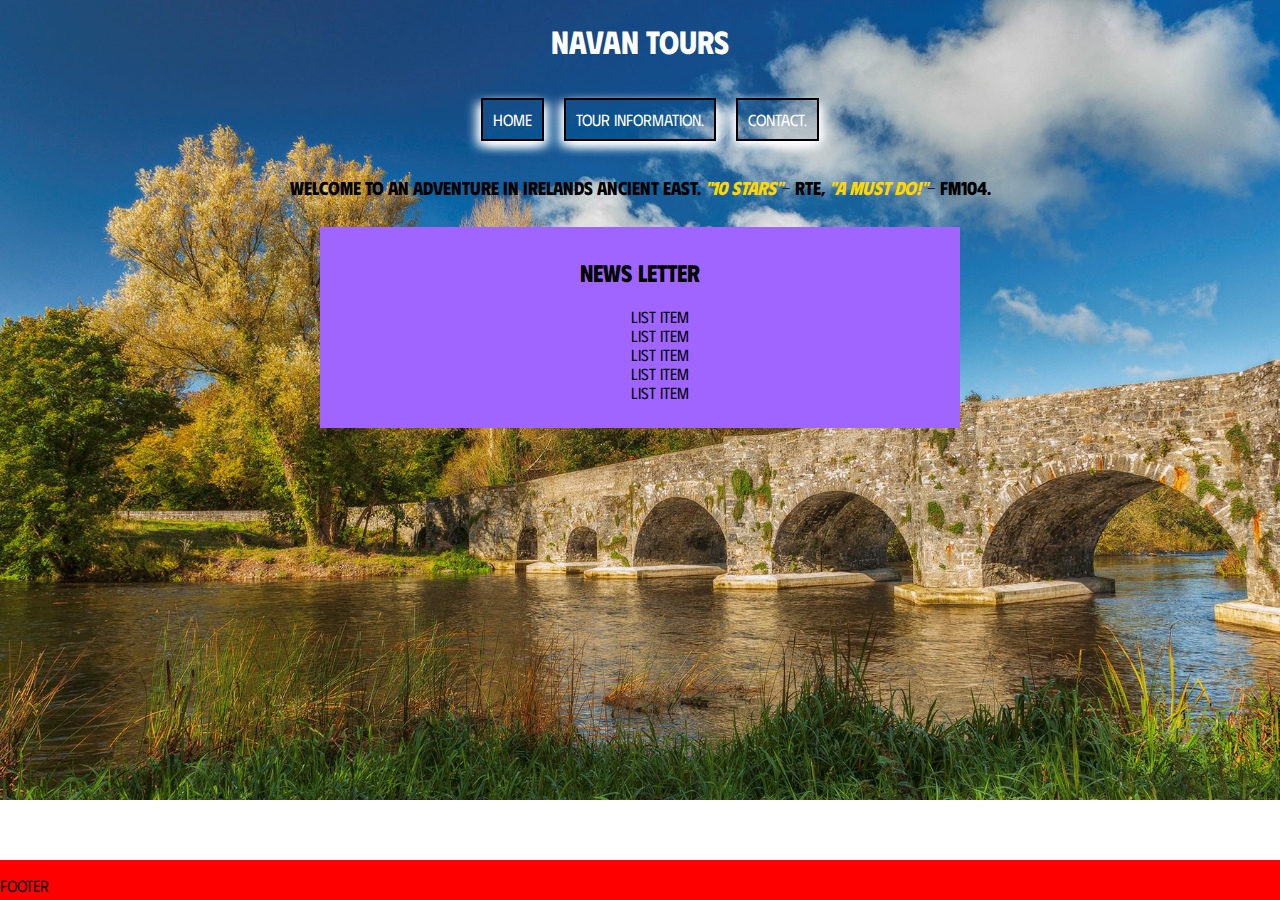
==== newsletter.html @ 24b385ce "Initial commit" ====
<!DOCTYPE html>
<html lang="en">
<head>
<meta charset="UTF-8">
<meta http-equiv="X-UA-Compatible" content="IE=edge">
<meta name="viewport" content="width=device-width, initial-scale=1.0">
<link rel="stylesheet" href="/assets/css/style.css">
<title>Navan Tours</title>
</head>

<body>

  <h1><a href="index.html">Navan Tours</a></h1>

<header>

      <ul class="menus">
      
        <li class="menu"><a href="index.html" target="_blank">Home</a></li>
        <li class="menu"><a href="tourinfo.html">Tour Information.</a></li>
        <li class="menu"><a href="contact.html" target="_blank">Contact.</a></li>
      
      </ul>

</header>

                <h3>Welcome to an adventure in Irelands Ancient East.
                <em>"10 Stars"</em>- RTE, <em>"A must do!"</em>- FM104.
                </h3>

<div class="row">
<div class="column">
    <h2>News Letter</h2>
    <ol>
        <li>List Item</li>
        <li>List Item</li>
        <li>List Item</li>
        <li>List Item</li>
        <li>List Item</li>
    </ol>
</div>
</div>

</body>

<footer>
    <p>Footer</p>
</footer>

</html>
---- assets/css/style.css ----
@import url('https://fonts.googleapis.com/css2?family=Phudu:wght@500&display=swap');

/* _______________________ BODY _______________________ */

body {
  font-family: Phudu;
  background-image: url('/assets/images/bridge1.jpeg');
  background-size: cover;
  background-repeat: no-repeat;
  margin: 0;
  padding-bottom: 50px;
}

/* _______________________ REGULAR HTML ELEMENTS _______________________ */

h1 {
  text-align: center;
}

h3 {
  text-align: center;
}

em {
  color: gold;
}

/* _______________________ HEADER _______________________ */

header {
  display: flex;
  justify-content: center;
  align-items: center;
}

/* _______________________ HOME COLUMNS _______________________ */

@media screen and (max-width: 767px) {
  .row {
    display: flex;
    flex-wrap: wrap;
    justify-content: center;
    align-items: center;
  }

  .column {
    text-align: center;
    width: 100%;
    background-color: #a065ff;
    overflow-wrap: break-word;
    box-sizing: border-box;
    padding: 10px;
    margin: 10px;
  }
}

@media screen and (min-width: 768px) {
  .row {
    display: flex;
    justify-content: center;
    align-items: center;
  }

  .column {
    text-align: center;
    width: 50%;
    background-color: #a065ff;
    overflow-wrap: break-word;
    box-sizing: border-box;
    padding: 10px;
    margin: 10px;
  }
}

/* _______________________ MENU _______________________ */

.menu:hover {
  background-color: red;
}

.menus {
  display: flex;
  list-style: none;
}

.menus li {
  text-align: center;
  margin-right: 20px;
  border: 2px solid black;
  padding: 10px;
  box-shadow: -5px 5px 10px rgb(255, 255, 255), 5px 5px 10px rgb(255, 255, 255);
}

.menus li:last-child {
  margin-right: 20px;
}

/* _______________________ LINKS _______________________ */

li {
  list-style: none;
}

a {
  text-decoration: none;
  color: white;
}

/* _______________________ FORM _______________________ */

form {
  width: 50%;
  display: flex;
  flex-direction: column;
  align-items: center;
  background-color: #a065ff;
  overflow-wrap: break-word;
  box-sizing: border-box;
  padding: 10px;
  margin: 10px;
}

/* _______________________ FOOTER _______________________ */

footer {
  background-color:red;
  position: fixed;
  bottom: 0;
  width: 100%;
  height: 2.5rem;     
}
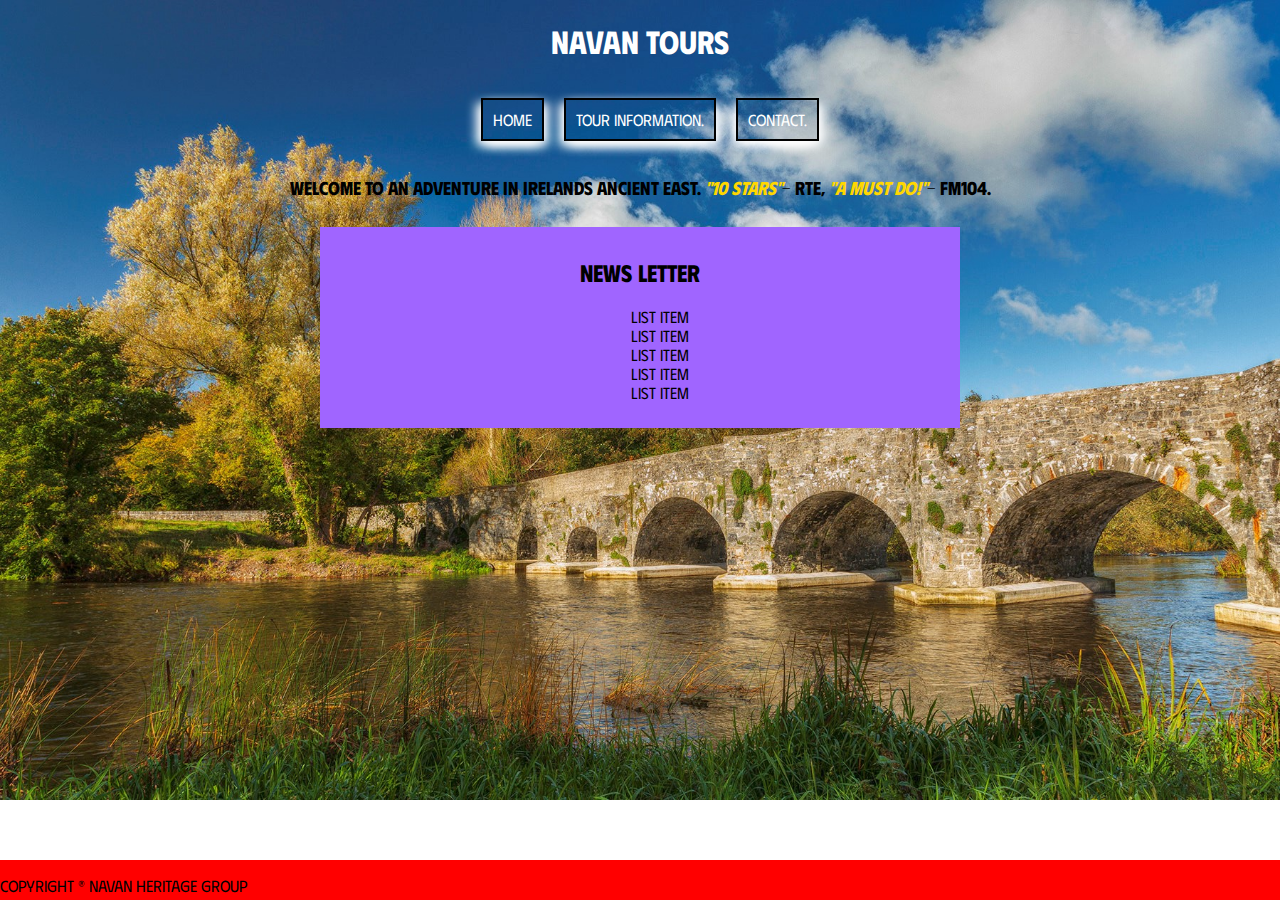
==== commit 62dc15c6: "Second commit, added footer detail and basic layout" ====
--- a/newsletter.html
+++ b/newsletter.html
@@ -44,7 +44,7 @@
 </body>
 
 <footer>
-    <p>Footer</p>
+    <p>COPYRIGHT ® Navan Heritage Group</p>
 </footer>
 
 </html>